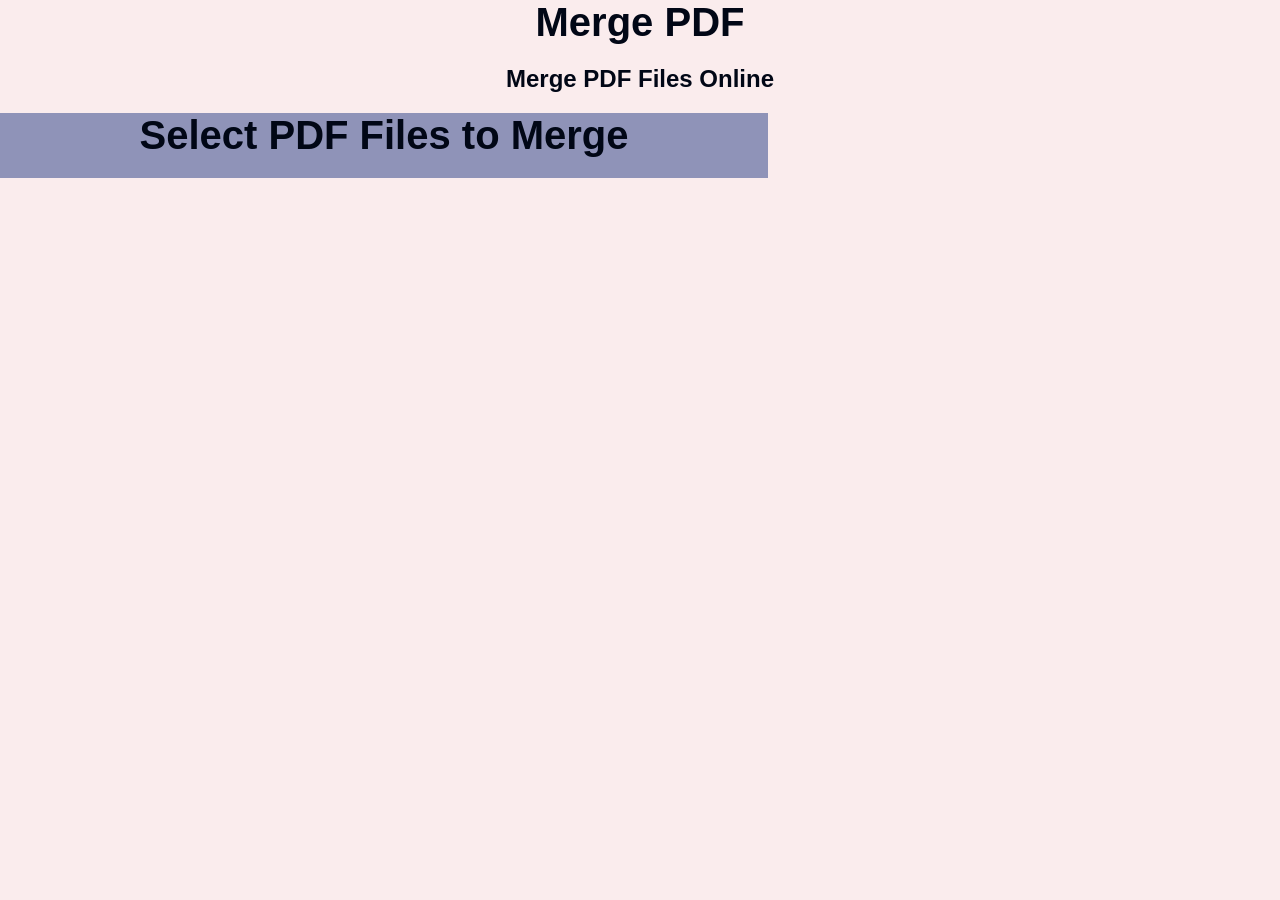
==== page2.html @ d1eec033 "Add files via upload" ====
<!DOCTYPE html>
<html lang="en">
<head>
    <meta charset="UTF-8">
    <meta name="viewport" content="width=device-width, initial-scale=1.0">
    <title>Merge pdf </title>
        <link rel="stylesheet" href="style2.css">
</head>
<body>
<h1>Merge PDF</h1>

<h2>Merge PDF Files Online</h2>
<div class=" box">
    <h1>Select PDF Files to Merge</h1>
</div>
    
</body>
</html>
---- style2.css ----
*{
    margin:0;
    padding:0;
    box-sizing:border-box;
    text-decoration:none;

}

body{
    font-family:Arial, sans-serif;
background:#faeced;
  
}


h1{
    font-size: 2.5rem;
    color: #010716;
    margin-bottom: 20px;
    text-align: center;
}

h2{
    font-size: 1.5rem;
    color: #010716;
    margin-bottom: 20px;
    text-align: center;
}


div{
  
    text-align: center;
    display: flex;
    justify-content: center;
    align-items: center;
    height: 15%;
    width: 60%;
    color: #010714;
    background: #8f93b8;
}
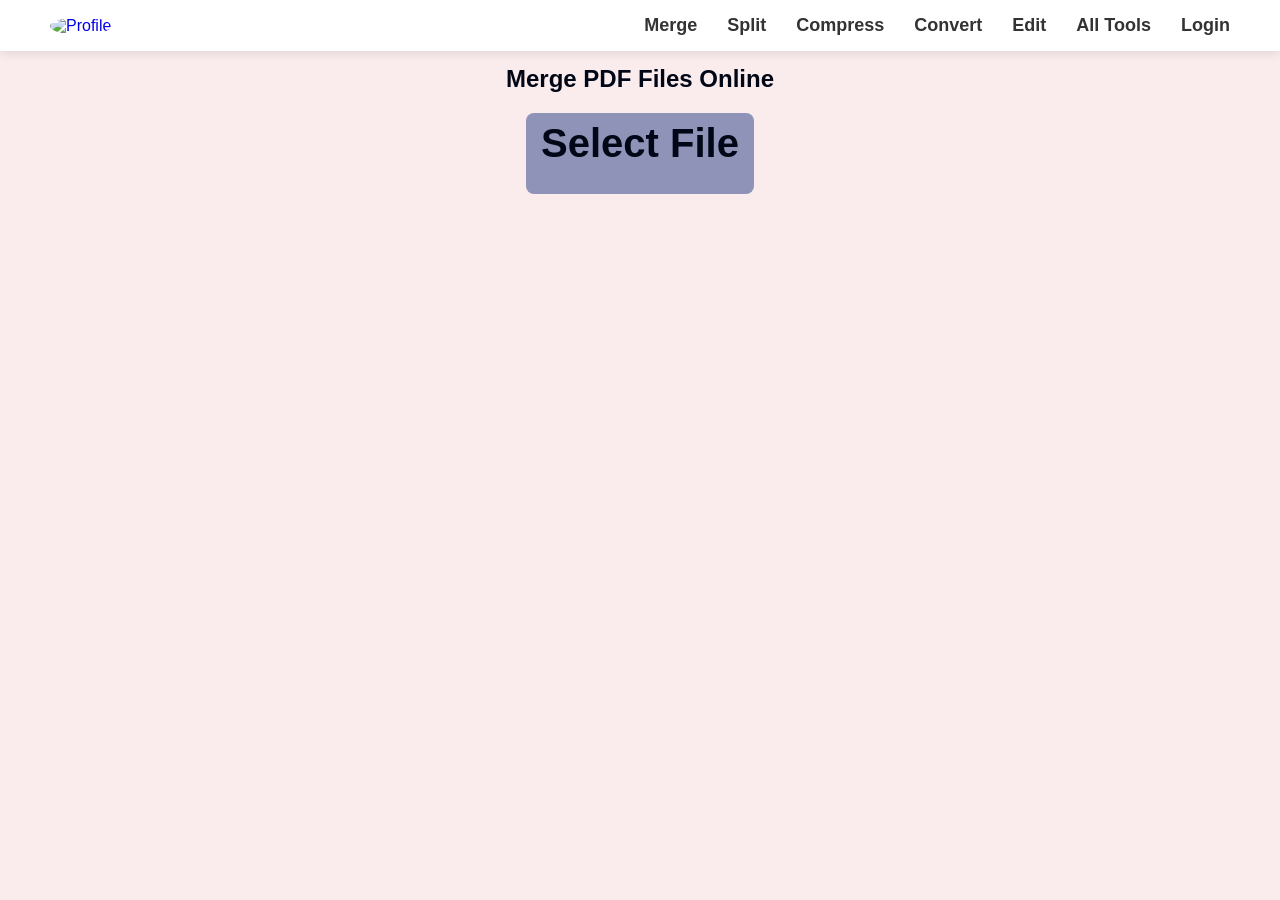
==== commit 16f001d0: "Add files via upload" ====
--- a/page2.html
+++ b/page2.html
@@ -5,14 +5,35 @@
     <meta name="viewport" content="width=device-width, initial-scale=1.0">
     <title>Merge pdf </title>
         <link rel="stylesheet" href="style2.css">
+        <link rel="stylesheet" href="style.css">
 </head>
 <body>
+     <nav class ="navbar">
+
+
+
+            <a href="#about" class="profile-link" title="Profile">
+        <img src="https://cdn.phototourl.com/free/2026-07-27-71e4c252-1748-43b8-84b6-dd772a65a4e1.jpg" alt="Profile" class="profile-img">
+    </a>
+        <div class="logo">
+            </div>
+        <ul class="nav-links">
+            <li><a href="page2.html">Merge</a></li>
+            <li><a href="page3.html">Split</a></li>
+            <li><a href="page4.html">Compress</a></li>
+            <li><a href="page5.html">Convert</a></li>
+            <li><a href="page6.html">Edit</a></li>
+            <li><a href="page7.html">All Tools</a></li>
+            <li><a href="page8.html">Login</a></li>
+        </ul>
+        </nav>
 <h1>Merge PDF</h1>
 
 <h2>Merge PDF Files Online</h2>
 <div class=" box">
-    <h1>Select PDF Files to Merge</h1>
+    <h1>Select File </h1>
 </div>
+
     
 </body>
-</html>+</html> 
--- a/style2.css
+++ b/style2.css
@@ -28,14 +28,20 @@
 }
 
 
-div{
+.box {
   
     text-align: center;
     display: flex;
     justify-content: center;
     align-items: center;
-    height: 15%;
-    width: 60%;
+  padding: 8px 15px;
+    border-radius: 8px;
+    cursor: pointer;
+    transition: 0.9s;
+    box-shadow: #010714;
+  
     color: #010714;
     background: #8f93b8;
+    width: fit-content;
+    margin: auto;
 }
--- a/style.css
+++ b/style.css
@@ -0,0 +1,110 @@
+*{
+    margin:0;
+    padding:0;
+    box-sizing:border-box;
+}
+
+body{
+    font-family:Arial, sans-serif;
+background:#faeced;
+  
+}
+
+
+
+.navbar{
+
+    display:flex;
+
+    justify-content:space-between;
+
+    align-items:center;
+
+    padding:15px 50px;
+
+    background:white;
+
+    box-shadow:0 2px 10px rgba(0,0,0,0.1);
+
+}
+
+
+
+
+
+.profile-img{
+    width: 45px;
+    height: 45px;
+    border-radius: 50%;
+    cursor: pointer;
+    object-fit: cover;
+    transition: 0.3s;
+}
+
+
+.profile-img:hover{
+    transform: scale(1.1);
+    box-shadow: 0 0 10px rgba(0,0,0,0.3);
+}
+
+
+
+.logo{
+
+    font-size:28px;
+
+    font-weight:bold;
+
+    color:#1d4ed8;
+
+}
+
+.nav-links{
+
+    display:flex; 
+
+    list-style:none;
+
+    gap:30px;
+
+    margin: 0;
+
+    padding: 0;
+
+
+
+}
+
+.nav-links a{
+
+    text-decoration:none;
+
+    color:#333;
+
+    font-weight:600;
+
+    transition:.3s;
+
+    font-size: 18px;
+
+}
+
+.nav-links a:hover{
+
+    color:#2563eb;
+
+}
+
+
+.navbar{
+    position:fixed;
+
+    top:0;
+
+    left:0;
+
+    width:100%;
+
+    z-index:1000;
+
+}
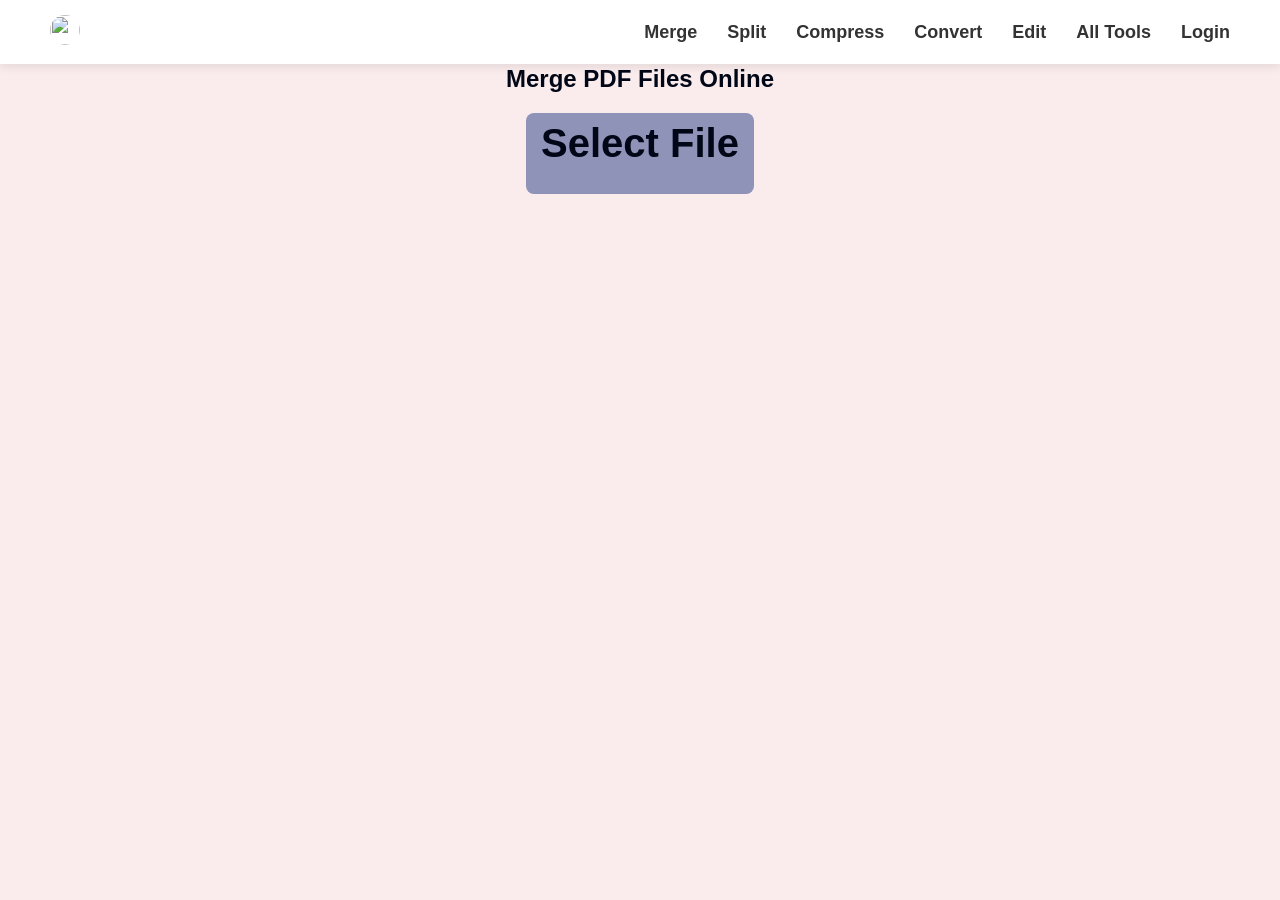
==== commit 8b995769: "Add files via upload" ====
--- a/page2.html
+++ b/page2.html
@@ -13,7 +13,7 @@
 
 
             <a href="#about" class="profile-link" title="Profile">
-        <img src="https://cdn.phototourl.com/free/2026-07-27-71e4c252-1748-43b8-84b6-dd772a65a4e1.jpg" alt="Profile" class="profile-img">
+        <img src="https://res.cloudinary.com/dtz0urit6/image/upload/f_jpg,q_auto/cloudinary-tools-uploads/caaqnzqio4fgucdyiwwz.jpg">
     </a>
         <div class="logo">
             </div>
--- a/style.css
+++ b/style.css
@@ -107,4 +107,13 @@
 
     z-index:1000;
 
+}
+
+ img {
+    width: 30px;
+    height: 30px;
+    border-radius: 50%;
+    object-fit: cover;
+  
+   
 }
